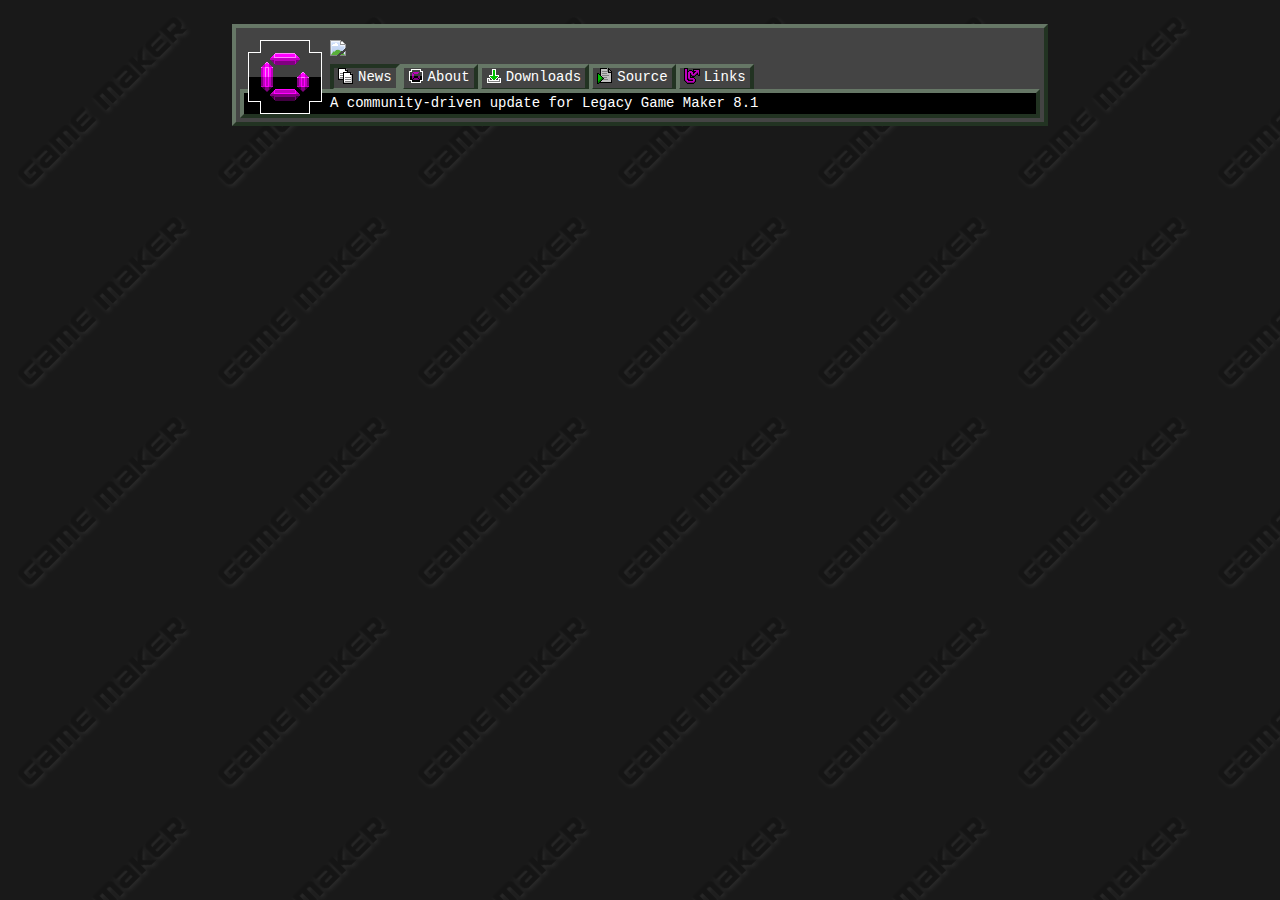
==== src/index.html @ 3e6f1ca6 "mobile layout, no js mode" ====
<!DOCTYPE html>
<html lang="en">
    <head>
        <meta http-equiv="content-type" content="text/html; charset=UTF-8">
        <meta http-equiv="pragma" content="no-cache">
        <meta http-equiv="expires" content="-1">
        <meta name="viewport" content="width=device-width, initial-scale=1"/>
        <meta name="darkreader-lock">
        <link rel="icon" type="image/png" href="images/favicon.png">
        <link rel="stylesheet" href="style.css">        
        <title>8.2 Project</title>
    </head>

    <body onresize='adjust_title();'>
		<div id="desktop header" style="display:none;">
            <img src="images/gm82.png" style="float:left; image-rendering:pixelated; position:relative; z-index:3;"/>
            <img src="images/header.png" style="image-rendering:pixelated; padding-top: 8px; padding-bottom: 5px;"/>            
        </div>
        <div id="mobile header">
            <img src="images/gm82.png" style="display: block; margin-left: auto; margin-right: auto; image-rendering:pixelated;"/>
            <img src="images/header.png" style="image-rendering:pixelated; display: block; margin-left: auto; margin-right: auto; padding-bottom: 8px;"/>      
        </div>
        <nav class="maintabs" id="Tabs"></nav>
        <h2 class="mainhead">A community-driven update for Legacy Game Maker 8.1</h2>
        <noscript><p>This website requires javascript to control the tabs, and to adjust to a mobile layout.</p></noscript>
		<main class="tabdiv" id="News">
        <noscript><h2 class="mainhead">News</h2></noscript>
			<!-- NEWS PLACEHOLDER -->
		</main>
        <main class="tabdiv" id="About">
        <noscript><h2 class="mainhead">About</h2></noscript>
			<section>
				<h2>What is 8.2?</h2>
                    <p>8.2 is an unofficial, unendorsed, open-source improvement patch for Game Maker 8.1 that we have been chipping away at since 2019. Main changes include:</p>
                    <br>
                    <list>
                        <li>New gm82 plaintext file format designed for source-control and external tools</li>
                        <li>New room editor designed from the ground up with dozens of new features</li>
                        <li>Fields, a new visual way to use type-checked creation code with the new room editor</li>
                        <li>File watcher to allow quick reloading from disk when using source control</li>
                        <li>Many improvements to the basic IDE layout and functionality</li>
                        <li>New ability to swap the order of create events and instance creation code</li>
                        <li>New drag-and-drop actions for Draw Self, User Event, Inherited Event and Inherit Object</li>
                        <li>Option for setting the default room settings when adding rooms</li>
                        <li>Re-added support for Bitmap fonts in the IDE and Games</li>
                        <li>Improved performance significantly when saving and loading projects</li>
                        <li>Improved test run times: we measured 600% faster testing in some projects</li>
                        <li>Improved compression of Game data (around 5-10%)</li>
                        <li>Dozens of custom-built native extensions extending the functionality of the Game Runner</li>
                        <li>Removed one frame of in-Game input lag</li>
                        <li>Removed unnecessary DirectPlay installation prompt in Windows 10</li>
                        <li>Fixed memory leak in the image editor that causes a crash after some time</li>
                        <li>Fixed massive Game slowdowns when joysticks are disconnected from the system</li>
                        <li>Fixed Game slowdowns and stuttering on Windows 10 by adjusting the thread scheduler</li>
                        <li>Fixed IDE access violations and unpredictable corruption of program files</li>
                        <li>Fixed foreign text turning into mojibake when loading a v8.0 gmk file</li>
                        <li>Fixed Game crashing when the computer is locked</li>
                        <li>Fixed the IDE and Games running out of memory too early</li>
                    </list>
                    <br>
                <h2>The Team behind 8.2</h2>
                    <table>
                        <tr><td><img class="border" src="images/floogle.png"/></td><td>Floogle<br>IDE and Runner Reverse Engineer, Extension Programmer, Tool Programmer</p></td></tr>
                        <tr><td><img class="border" src="images/renex.png"/></td><td>renex<br>Extension Programmer, UI Designer, Tool Programmer</p></td></tr>
                    </table>
                    <br>
                <h2>The new 8.2 Extensions and Tools</h2>
                    <p>As part of the project, we have a collection of extensions and tools built in GML and C++ to extend the capabilities of the Game Runner. Here's a primer:</p>
                    <br>
                    <list>
                        <li><img class="buticon" src="images/alpha.ico"/>Alpha<br>Apply transparency effects to the Game Window. Supports color-key and direct alpha mode.<br>&nbsp;</li>
                        <li><img class="buticon" src="images/anvil.ico"/>Anvil<br>Shader Linter and Compiler for DX9. Supports Studio-like GLSL, ShaderToy and HLSL9. Requires DirectX 9, and outputs ready-to-use code and packed shaders.<br>&nbsp;</li>
                        <li><img class="buticon" src="images/audio.ico"/>Audio<br>New sound extension based on Cute Framework. Supports Wav and Ogg formats with sound instance control and automatic music fading options. You can also use builtin Sound Resources added through the IDE.<br>&nbsp;</li>
                        <li><img class="buticon" src="images/chunk.ico"/>Chunk<br>Load parts of rooms saved to chunk files using the New Room Editor.<br>&nbsp;</li>
                        <li><img class="buticon" src="images/console.ico"/>Console<br>Open and manipulate a real Console Window, with extensive input and mode support.<br>&nbsp;</li>
                        <li><img class="buticon" src="images/core.ico"/>Core<br>Large collection of helper functions, and central solution for running and connecting the other extensions. Most of the 8.2 extensions require Core, and Core also fixes a few buggy built-in functions with invisible replacements.<br>&nbsp;</li>
                        <li><img class="buticon" src="images/drag.ico"/>Drag<br>Accept files when they're dragged onto the Game Window.<br>&nbsp;</li>
                        <li><img class="buticon" src="images/dx9.ico"/>DirectX 9<br>Upgrade your Game's visuals with Shader Programs and fast Vertex Buffer support.<br>&nbsp;</li>
                        <li><img class="buticon" src="images/gex.ico"/>GEX<br>Tool for automatically building and installing Extensions, used for rapid development.<br>&nbsp;</li>
                        <li><img class="buticon" src="images/gltf.ico"/>GLTF<br>Load and render complex animated GLTF models with ease in your 3D Games using DirectX 9.<br>&nbsp;</li>
                        <li><img class="buticon" src="images/joy.ico"/>Joystick<br>Wrapper for SDL2 Joystick. Replaces the builtin functions with a much more powerful api, with support for up to 16 concurrent joysticks of almost any model.<br>&nbsp;</li>
                        <li><img class="buticon" src="images/live.ico"/>Live<br>Edit rooms in realtime using a live connection to the New Room Editor.<br>&nbsp;</li>
                        <li><img class="buticon" src="images/net.ico"/>Network<br>Handle Memory Buffers and TCP/UDP Sockets. Also supports basic HTTP functionality.<br>&nbsp;</li>
                        <li><img class="buticon" src="images/room.ico"/>Room<br>A new room editor for the gm82 project format with dozens of new features. Required for using the new Fields feature, as well as instance and tile scaling, rotation and blending.<br>&nbsp;</li>
                        <li><img class="buticon" src="images/snd.ico"/>Sound<br>A FmodEx wrapper extension replacing the builtin sound api with a powerful sound engine with support for dozens of audio formats and advanced realtime effects. Currently stuck in a commercial license limbo, and provided mostly for compatibility with old projects.<br>&nbsp;</li>
                        <li><img class="buticon" src="images/video.ico"/>Video<br>Add Full Motion Video cutscenes to your Game, with support for multiple video tracks and rendering to surfaces. Includes a Video Encoder tool, and a Video Player for the custom rv2 format.</li>
                    </list>
			</section>
		</main>
		<main class="tabdiv" id="Downloads">
        <noscript><h2 class="mainhead">Downloads</h2></noscript>
			<section>
				<h2>Setup Wizard</h2>
                    <p>This is the recommended option.</p>
                    <a class="button" href="https://www.mediafire.com/file/bqwyde1k1s2hrz2/Game_Maker_8.2_Setup.exe/file" target="_blank"><img class="buticon" src="images/setup.png"/>Download Setup Wizard</a>
                    <p>Installs 8.2, the required Visual C Runtimes, Examples, Documentation, the new 8.2 Room Editor, the Model Viewer tool, and both Video Encoder and Video Player tools.</p>
			</section>
			<section>
				<h2>Portable Version</h2>
                    <p>Get the program files directly.</p>
                    <a class="button" href="https://www.mediafire.com/file/6l3h4dr7ajj6km2/Game_Maker_8.2_portable.7z/file" target="_blank"><img class="buticon" src="images/7z.png"/>Download "Portable"</a>
                    <p>Note that you'll need to manually associate any of the included tools, install or update your Visual C Runtime as needed, the recommended font and color scheme aren't set, and the program will still use the Windows Registry to store preferences.</p>
			</section>
		</main>
		<main class="tabdiv" id="Source">
        <noscript><h2 class="mainhead">Source</h2></noscript>
			<section>
				<h2>GitHub Organization</h2>
                    <p>We have a GitHub org where we store all the source code used to create the various extensions and components for the 8.2 Project.</p>
					<a class="button" href="https://github.com/GM82Project" target="_blank"><img class="buticon" src="images/github.png"/>8.2 Project on GitHub</a>
			</section>
			<section>
				<h2>Personal Repositories</h2>
                    <p>Various legacy or satellite components of the Project are stored on our personal GitHub pages. You can find links to those below.</p>
					<a class="button" href="https://github.com/omicronrex?tab=repositories" target="_blank"><img class="buticon" src="images/github.png"/>renex</a>
					<a class="button" href="https://github.com/skyfloogle?tab=repositories" target="_blank"><img class="buticon" src="images/github.png"/>Floogle</a>
			</section>
		</main>
		<main class="tabdiv" id="Links">
        <noscript><h2 class="mainhead">Links</h2></noscript>
			<section>
				<h2>Discord</h2>
                    <p>Join our Discord community for help and support.</p>                
                    <table class="border">
                        <tr><td><img src="images/discord.png"/></td><td>8.2 Project</td><td><a class="button" href="https://discord.gg/CMZKMS4NHM" target="_blank"><img class="buticon" src="images/tabs_Links.png"/>Join</td></tr>
                    </table>
                    <br>
				<h2>Links</h2>
                    <p>Here are some interesting projects created with 8.2.</p>
                    <table>
                        <tr><td><img class="screenshot" src="images/mkf.png"/></td><td><a href="https://fusion-fangaming.itch.io/mushroom-kingdom-fusion" target="_blank">Mushroom Kingdom Fusion</a><br>An unofficial, non-profit Mario fan-game crossed over with many other video game franchises.</td></tr>
                        <tr><td><img class="screenshot" src="images/elp.png"/></td><td><a href="https://github.com/elpaudio/elpAudio/" target="_blank">ElpAudio</a><br>Simple audio player using FMOD.</td></tr>
                        <tr><td><img class="screenshot" src="images/sre.png"/></td><td><a href="https://github.com/omicronrex/square-renex-engine" target="_blank">squarenex engine</a><br>A modern fork of various IWBTG engines, designed to utilize the new 8.2 features.</td></tr>
                        <tr><td><img class="screenshot" src="images/wf.png"/></td><td><a href="https://cherry-treehouse.itch.io/wannafest22" target="_blank">WannaFest 22</a><br>Developed by Cherry Treehouse for Fangame Marathon 2022's Blind Adventure event, WannaFest 22 is a fast-paced rollercoaster through hidden gaming gems of the past!</td></tr>
                        <tr><td><img class="screenshot" src="images/guy.png"/></td><td><a href="https://cherry-treehouse.itch.io/iwbtgr" target="_blank">I Wanna Be The Guy Remastered</a><br>This is a faithful remaster of the original I Wanna Be The Guy, aiming to balance the spirit of the original game with the desire for consistent physics like the fangames that came after while fixing some of the jank.</td></tr>
                        <tr><td><img class="screenshot" src="images/sb.png"/></td><td><a href="https://boll-team.itch.io/boll-deluxe" target="_blank">Boll Deluxe</a><br>A crossover fan game with Mario and Sonic, in which you progress through Mario-styled levels as various Mario or Sonic characters (plus a couple of guests).</td></tr>
                    </table>
			</section>
		</main>
    </body>
    
    <script type="text/javascript" src="script.js"></script>
</html>
---- src/style.css ----
@font-face {
    font-family: Jetbrains;
    src: local("Jetbrains"),
    url("fonts/JetBrainsMono-Regular.ttf") format("truetype"),
    font-display: swap;
}


html {
    background-image: url("images/black.PNG");
    overflow: scroll;
}


body {        
    max-width: 800px;
    margin: 0 auto;
    margin-top:24px;
    margin-bottom:24px;
    padding: 4px;
    padding-bottom: 0px;
    border-style: solid;
    border-width: 4px;
    border-left-color: #676;
    border-top-color: #676;
    border-right-color: #232;
    border-bottom-color: #232;
}

.maintabs {
    border-style: none;
    border-width: 0px;
    padding: 0px;    
    line-height:24px;
}

/*the thingy under the tabs*/
.mainhead {
    background-color: #000;
    margin-top: 0px;
    margin-bottom:4px;  
    line-height: 1.5em;
    padding-right: 0.2em;
    font-weight: normal; 
    position:relative;
    z-index:2;    
}

/* global button styling */
a.button, header, section > h2, .mainhead, .border {
    border-style: solid;
    border-width: 4px;
    border-left-color: #676;
    border-top-color: #676;
    border-right-color: #232;
    border-bottom-color: #232;
}

main {    
    scroll-margin-top: 300px;
}

section {
    padding-bottom:4px;
}

body, a.button {
    background-color: #444;
    font: 14px "Jetbrains","Courier New",monospace;
    color: #fff;
}

main header {
    display: flex;
}

header time {
    margin-left: auto;
}

header, main h2 {
    background-color: #808;    
    line-height: 1.5em;    
    padding-left: 0.2em;
    padding-right: 0.2em;
}

h2 {
	font-weight: normal;
	font-size: inherit;
	margin: inherit;
}

p {
    margin-top:4px;
    margin-bottom:8px;    
    padding-left:4px;
    vertical-align: middle;
}

list {
    display: block;
    margin-bottom: 10px;
}

li {
    margin-left: 16px;
}

table{
    margin-top:8px;
}

td {
    padding-left:4px;
    padding-right:4px;
}

a {
    color: #f0f;
    white-space: nowrap;
}

a.button {    
    height: 1.25em;
    line-height: 29px;
    padding-top:2px;            
    padding-bottom:2px;            
    padding-left:4px;
    padding-right:4px;
	text-decoration: none;
    -webkit-user-select: none;
    -ms-user-select: none;
    user-select: none;
}

a.button:active {
    padding-left:5px;
    padding-right:3px;
    border-left-color: #232;
    border-top-color: #232;
    border-right-color: #676;
    border-bottom-color: #676;
}

.buticon {
    width: 16px;
    height: 16px;
    padding-right:4px;
    margin-bottom: -3px;
    image-rendering: pixelated;
}

a.tab,a.activetab {
    line-height: 1.5em;
    padding-top: 1px;
    padding-bottom: 3px;
    position:relative;
    z-index:1;
}

a.tab:active,a.activetab:active {

    padding-left:5px;
    padding-right:3px;
    border-left-color: #232;
    border-top-color: #232;
    border-right-color: #676;
}

a.activetab {
    border-left-color: #232;
    border-top-color: #232;
    border-right-color: #676;
    border-bottom-color: #676;
}

.screenshot {
    width: 96px;
    height: 64px;
}
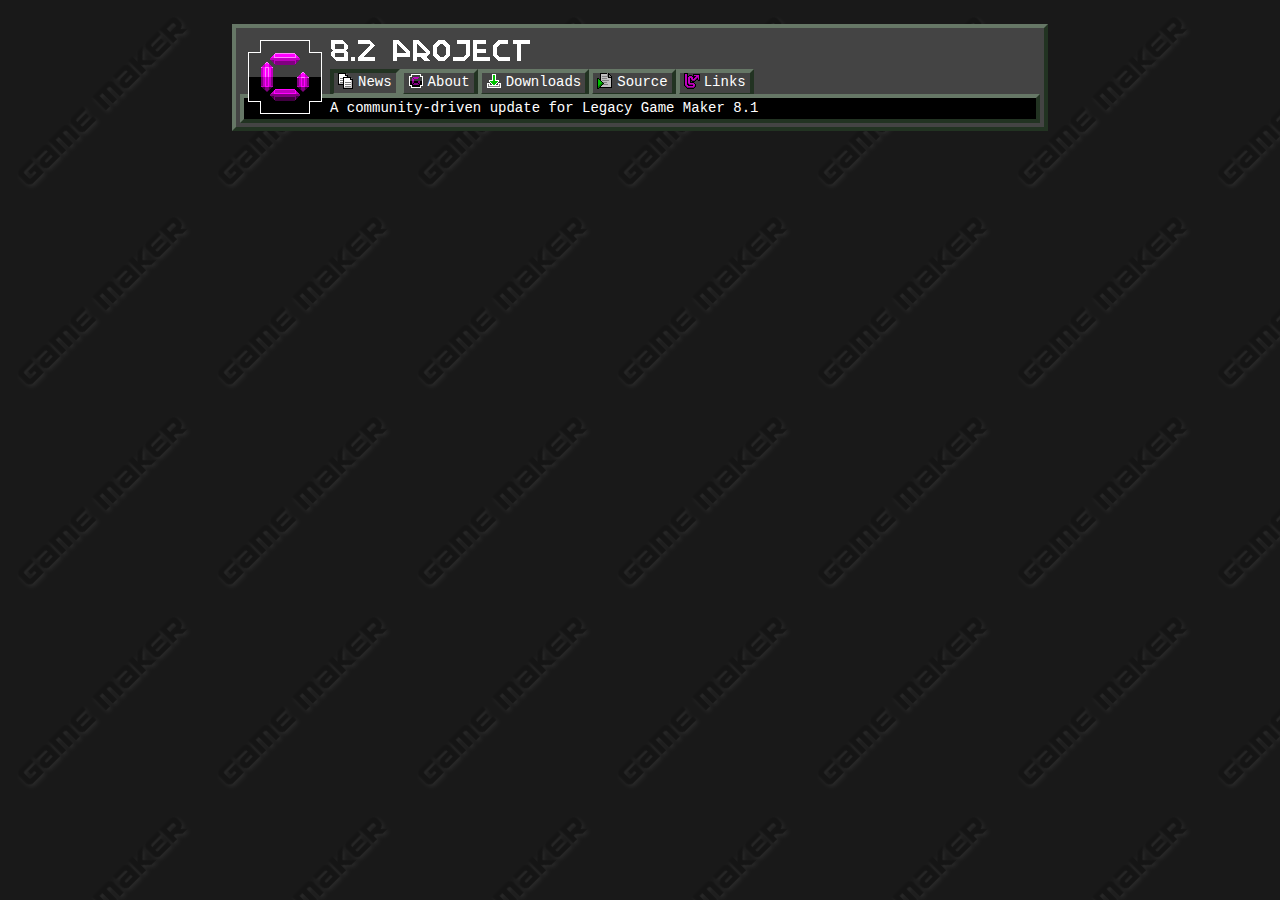
==== commit 3f1129e0: "optimize images" ====
--- a/src/index.html
+++ b/src/index.html
@@ -12,7 +12,7 @@
     </head>
 
     <body onresize='adjust_title();'>
-		<div id="desktop header" style="display:none;">
+        <div id="desktop header" style="display:none;">
             <img src="images/gm82.png" style="float:left; image-rendering:pixelated; position:relative; z-index:3;"/>
             <img src="images/header.png" style="image-rendering:pixelated; padding-top: 8px; padding-bottom: 5px;"/>            
         </div>
@@ -23,14 +23,14 @@
         <nav class="maintabs" id="Tabs"></nav>
         <h2 class="mainhead">A community-driven update for Legacy Game Maker 8.1</h2>
         <noscript><p>This website requires javascript to control the tabs, and to adjust to a mobile layout.</p></noscript>
-		<main class="tabdiv" id="News">
+        <main class="tabdiv" id="News">
         <noscript><h2 class="mainhead">News</h2></noscript>
-			<!-- NEWS PLACEHOLDER -->
-		</main>
+            <!-- NEWS PLACEHOLDER -->
+        </main>
         <main class="tabdiv" id="About">
         <noscript><h2 class="mainhead">About</h2></noscript>
-			<section>
-				<h2>What is 8.2?</h2>
+            <section>
+                <h2>What is 8.2?</h2>
                     <p>8.2 is an unofficial, unendorsed, open-source improvement patch for Game Maker 8.1 that we have been chipping away at since 2019. Main changes include:</p>
                     <br>
                     <list>
@@ -47,7 +47,7 @@
                         <li>Improved test run times: we measured 600% faster testing in some projects</li>
                         <li>Improved compression of Game data (around 5-10%)</li>
                         <li>Dozens of custom-built native extensions extending the functionality of the Game Runner</li>
-                        <li>Removed one frame of in-Game input lag</li>
+                        <li>Removed one frame of in-game input lag</li>
                         <li>Removed unnecessary DirectPlay installation prompt in Windows 10</li>
                         <li>Fixed memory leak in the image editor that causes a crash after some time</li>
                         <li>Fixed massive Game slowdowns when joysticks are disconnected from the system</li>
@@ -60,83 +60,84 @@
                     <br>
                 <h2>The Team behind 8.2</h2>
                     <table>
-                        <tr><td><img class="border" src="images/floogle.png"/></td><td>Floogle<br>IDE and Runner Reverse Engineer, Extension Programmer, Tool Programmer</p></td></tr>
-                        <tr><td><img class="border" src="images/renex.png"/></td><td>renex<br>Extension Programmer, UI Designer, Tool Programmer</p></td></tr>
+                        <tr><td><img loading="lazy" class="border" src="images/floogle.png"/></td><td>Floogle<br>IDE and Runner Reverse Engineer, Extension Programmer, Tool Programmer</p></td></tr>
+                        <tr><td><img loading="lazy" class="border" src="images/renex.png"/></td><td>renex<br>Extension Programmer, UI Designer, Tool Programmer</p></td></tr>
                     </table>
                     <br>
                 <h2>The new 8.2 Extensions and Tools</h2>
                     <p>As part of the project, we have a collection of extensions and tools built in GML and C++ to extend the capabilities of the Game Runner. Here's a primer:</p>
                     <br>
                     <list>
-                        <li><img class="buticon" src="images/alpha.ico"/>Alpha<br>Apply transparency effects to the Game Window. Supports color-key and direct alpha mode.<br>&nbsp;</li>
-                        <li><img class="buticon" src="images/anvil.ico"/>Anvil<br>Shader Linter and Compiler for DX9. Supports Studio-like GLSL, ShaderToy and HLSL9. Requires DirectX 9, and outputs ready-to-use code and packed shaders.<br>&nbsp;</li>
-                        <li><img class="buticon" src="images/audio.ico"/>Audio<br>New sound extension based on Cute Framework. Supports Wav and Ogg formats with sound instance control and automatic music fading options. You can also use builtin Sound Resources added through the IDE.<br>&nbsp;</li>
-                        <li><img class="buticon" src="images/chunk.ico"/>Chunk<br>Load parts of rooms saved to chunk files using the New Room Editor.<br>&nbsp;</li>
-                        <li><img class="buticon" src="images/console.ico"/>Console<br>Open and manipulate a real Console Window, with extensive input and mode support.<br>&nbsp;</li>
-                        <li><img class="buticon" src="images/core.ico"/>Core<br>Large collection of helper functions, and central solution for running and connecting the other extensions. Most of the 8.2 extensions require Core, and Core also fixes a few buggy built-in functions with invisible replacements.<br>&nbsp;</li>
-                        <li><img class="buticon" src="images/drag.ico"/>Drag<br>Accept files when they're dragged onto the Game Window.<br>&nbsp;</li>
-                        <li><img class="buticon" src="images/dx9.ico"/>DirectX 9<br>Upgrade your Game's visuals with Shader Programs and fast Vertex Buffer support.<br>&nbsp;</li>
-                        <li><img class="buticon" src="images/gex.ico"/>GEX<br>Tool for automatically building and installing Extensions, used for rapid development.<br>&nbsp;</li>
-                        <li><img class="buticon" src="images/gltf.ico"/>GLTF<br>Load and render complex animated GLTF models with ease in your 3D Games using DirectX 9.<br>&nbsp;</li>
-                        <li><img class="buticon" src="images/joy.ico"/>Joystick<br>Wrapper for SDL2 Joystick. Replaces the builtin functions with a much more powerful api, with support for up to 16 concurrent joysticks of almost any model.<br>&nbsp;</li>
-                        <li><img class="buticon" src="images/live.ico"/>Live<br>Edit rooms in realtime using a live connection to the New Room Editor.<br>&nbsp;</li>
-                        <li><img class="buticon" src="images/net.ico"/>Network<br>Handle Memory Buffers and TCP/UDP Sockets. Also supports basic HTTP functionality.<br>&nbsp;</li>
-                        <li><img class="buticon" src="images/room.ico"/>Room<br>A new room editor for the gm82 project format with dozens of new features. Required for using the new Fields feature, as well as instance and tile scaling, rotation and blending.<br>&nbsp;</li>
-                        <li><img class="buticon" src="images/snd.ico"/>Sound<br>A FmodEx wrapper extension replacing the builtin sound api with a powerful sound engine with support for dozens of audio formats and advanced realtime effects. Currently stuck in a commercial license limbo, and provided mostly for compatibility with old projects.<br>&nbsp;</li>
-                        <li><img class="buticon" src="images/video.ico"/>Video<br>Add Full Motion Video cutscenes to your Game, with support for multiple video tracks and rendering to surfaces. Includes a Video Encoder tool, and a Video Player for the custom rv2 format.</li>
+                        <li><img loading="lazy" class="buticon" src="images/alpha.png"/>Alpha<br>Apply transparency effects to the Game Window. Supports color-key and direct alpha mode.<br>&nbsp;</li>
+                        <li><img loading="lazy" class="buticon" src="images/anvil.png"/>Anvil<br>Shader Linter and Compiler for DX9. Supports Studio-like GLSL, ShaderToy and HLSL9. Requires DirectX 9, and outputs ready-to-use code and packed shaders.<br>&nbsp;</li>
+                        <li><img loading="lazy" class="buticon" src="images/audio.png"/>Audio<br>New sound extension based on Cute Framework. Supports Wav and Ogg formats with sound instance control and automatic music fading options. You can also use builtin Sound Resources added through the IDE.<br>&nbsp;</li>
+                        <li><img loading="lazy" class="buticon" src="images/chunk.png"/>Chunk<br>Load parts of rooms saved to chunk files using the New Room Editor.<br>&nbsp;</li>
+                        <li><img loading="lazy" class="buticon" src="images/console.png"/>Console<br>Open and manipulate a real Console Window, with extensive input and mode support.<br>&nbsp;</li>
+                        <li><img loading="lazy" class="buticon" src="images/core.png"/>Core<br>Large collection of helper functions, and central solution for running and connecting the other extensions. Most of the 8.2 extensions require Core, and Core also fixes a few buggy built-in functions with invisible replacements.<br>&nbsp;</li>
+                        <li><img loading="lazy" class="buticon" src="images/drag.png"/>Drag<br>Accept files when they're dragged onto the Game Window.<br>&nbsp;</li>
+                        <li><img loading="lazy" class="buticon" src="images/dx9.png"/>DirectX 9<br>Upgrade your Game's visuals with Shader Programs and fast Vertex Buffer support.<br>&nbsp;</li>
+                        <li><img loading="lazy" class="buticon" src="images/gex.png"/>GEX<br>Tool for automatically building and installing Extensions, used for rapid development.<br>&nbsp;</li>
+                        <li><img loading="lazy" class="buticon" src="images/gltf.png"/>GLTF<br>Load and render complex animated GLTF models with ease in your 3D Games using DirectX 9.<br>&nbsp;</li>
+                        <li><img loading="lazy" class="buticon" src="images/joy.png"/>Joystick<br>Wrapper for SDL2 Joystick. Replaces the builtin functions with a much more powerful api, with support for up to 16 concurrent joysticks of almost any model.<br>&nbsp;</li>
+                        <li><img loading="lazy" class="buticon" src="images/live.png"/>Live<br>Edit rooms in realtime using a live connection to the New Room Editor.<br>&nbsp;</li>
+                        <li><img loading="lazy" class="buticon" src="images/net.png"/>Network<br>Handle Memory Buffers and TCP/UDP Sockets. Also supports basic HTTP functionality.<br>&nbsp;</li>
+                        <li><img loading="lazy" class="buticon" src="images/room.png"/>Room<br>A new room editor for the gm82 project format with dozens of new features. Required for using the new Fields feature, as well as instance and tile scaling, rotation and blending.<br>&nbsp;</li>
+                        <li><img loading="lazy" class="buticon" src="images/snd.png"/>Sound<br>A FmodEx wrapper extension replacing the builtin sound api with a powerful sound engine with support for dozens of audio formats and advanced realtime effects. Currently stuck in a commercial license limbo, and provided mostly for compatibility with old projects.<br>&nbsp;</li>
+                        <li><img loading="lazy" class="buticon" src="images/video.png"/>Video<br>Add Full Motion Video cutscenes to your Game, with support for multiple video tracks and rendering to surfaces. Includes a Video Encoder tool, and a Video Player for the custom rv2 format.</li>
                     </list>
-			</section>
-		</main>
-		<main class="tabdiv" id="Downloads">
+            </section>
+        </main>
+        <main class="tabdiv" id="Downloads">
         <noscript><h2 class="mainhead">Downloads</h2></noscript>
-			<section>
-				<h2>Setup Wizard</h2>
+            <section>
+                <h2>Setup Wizard</h2>
                     <p>This is the recommended option.</p>
-                    <a class="button" href="https://www.mediafire.com/file/bqwyde1k1s2hrz2/Game_Maker_8.2_Setup.exe/file" target="_blank"><img class="buticon" src="images/setup.png"/>Download Setup Wizard</a>
+                    <a class="button" href="https://www.mediafire.com/file/bqwyde1k1s2hrz2/Game_Maker_8.2_Setup.exe/file" target="_blank"><img loading="lazy" class="buticon" src="images/setup.png"/>Download Setup Wizard</a>
                     <p>Installs 8.2, the required Visual C Runtimes, Examples, Documentation, the new 8.2 Room Editor, the Model Viewer tool, and both Video Encoder and Video Player tools.</p>
-			</section>
-			<section>
-				<h2>Portable Version</h2>
+            </section>
+            <section>
+                <h2>Portable Version</h2>
                     <p>Get the program files directly.</p>
-                    <a class="button" href="https://www.mediafire.com/file/6l3h4dr7ajj6km2/Game_Maker_8.2_portable.7z/file" target="_blank"><img class="buticon" src="images/7z.png"/>Download "Portable"</a>
+                    <a class="button" href="https://www.mediafire.com/file/6l3h4dr7ajj6km2/Game_Maker_8.2_portable.7z/file" target="_blank"><img loading="lazy" class="buticon" src="images/7z.png"/>Download "Portable"</a>
                     <p>Note that you'll need to manually associate any of the included tools, install or update your Visual C Runtime as needed, the recommended font and color scheme aren't set, and the program will still use the Windows Registry to store preferences.</p>
-			</section>
-		</main>
-		<main class="tabdiv" id="Source">
+            </section>
+        </main>
+        <main class="tabdiv" id="Source">
         <noscript><h2 class="mainhead">Source</h2></noscript>
-			<section>
-				<h2>GitHub Organization</h2>
+            <section>
+                <h2>GitHub Organization</h2>
                     <p>We have a GitHub org where we store all the source code used to create the various extensions and components for the 8.2 Project.</p>
-					<a class="button" href="https://github.com/GM82Project" target="_blank"><img class="buticon" src="images/github.png"/>8.2 Project on GitHub</a>
-			</section>
-			<section>
-				<h2>Personal Repositories</h2>
+                    <a class="button" href="https://github.com/GM82Project" target="_blank"><img loading="lazy" class="buticon" src="images/github.png"/>8.2 Project on GitHub</a>
+            </section>
+            <section>
+                <h2>Personal Repositories</h2>
                     <p>Various legacy or satellite components of the Project are stored on our personal GitHub pages. You can find links to those below.</p>
-					<a class="button" href="https://github.com/omicronrex?tab=repositories" target="_blank"><img class="buticon" src="images/github.png"/>renex</a>
-					<a class="button" href="https://github.com/skyfloogle?tab=repositories" target="_blank"><img class="buticon" src="images/github.png"/>Floogle</a>
-			</section>
-		</main>
-		<main class="tabdiv" id="Links">
+                    <a class="button" href="https://github.com/omicronrex?tab=repositories" target="_blank"><img loading="lazy" class="buticon" src="images/github.png"/>renex</a>
+                    <a class="button" href="https://github.com/skyfloogle?tab=repositories" target="_blank"><img loading="lazy" class="buticon" src="images/github.png"/>Floogle</a>
+            </section>
+        </main>
+        <main class="tabdiv" id="Links">
         <noscript><h2 class="mainhead">Links</h2></noscript>
-			<section>
-				<h2>Discord</h2>
-                    <p>Join our Discord community for help and support.</p>                
+            <section>
+                <h2>Discord</h2>
+                    <p>Join our Discord community!</p>                
                     <table class="border">
-                        <tr><td><img src="images/discord.png"/></td><td>8.2 Project</td><td><a class="button" href="https://discord.gg/CMZKMS4NHM" target="_blank"><img class="buticon" src="images/tabs_Links.png"/>Join</td></tr>
+                        <tr><td><img loading="lazy" src="images/discord.png"/></td><td>8.2 Project</td><td><a class="button" href="https://discord.gg/CMZKMS4NHM" target="_blank"><img loading="lazy" class="buticon" src="images/tabs_Links.png"/>Join</td></tr>
                     </table>
+                    <p>There, you can get help and support directly from the developers and users of the 8.2 ecosystem, and also find a showcase of other projects using it.</p>                
                     <br>
-				<h2>Links</h2>
+                <h2>Links</h2>
                     <p>Here are some interesting projects created with 8.2.</p>
                     <table>
-                        <tr><td><img class="screenshot" src="images/mkf.png"/></td><td><a href="https://fusion-fangaming.itch.io/mushroom-kingdom-fusion" target="_blank">Mushroom Kingdom Fusion</a><br>An unofficial, non-profit Mario fan-game crossed over with many other video game franchises.</td></tr>
-                        <tr><td><img class="screenshot" src="images/elp.png"/></td><td><a href="https://github.com/elpaudio/elpAudio/" target="_blank">ElpAudio</a><br>Simple audio player using FMOD.</td></tr>
-                        <tr><td><img class="screenshot" src="images/sre.png"/></td><td><a href="https://github.com/omicronrex/square-renex-engine" target="_blank">squarenex engine</a><br>A modern fork of various IWBTG engines, designed to utilize the new 8.2 features.</td></tr>
-                        <tr><td><img class="screenshot" src="images/wf.png"/></td><td><a href="https://cherry-treehouse.itch.io/wannafest22" target="_blank">WannaFest 22</a><br>Developed by Cherry Treehouse for Fangame Marathon 2022's Blind Adventure event, WannaFest 22 is a fast-paced rollercoaster through hidden gaming gems of the past!</td></tr>
-                        <tr><td><img class="screenshot" src="images/guy.png"/></td><td><a href="https://cherry-treehouse.itch.io/iwbtgr" target="_blank">I Wanna Be The Guy Remastered</a><br>This is a faithful remaster of the original I Wanna Be The Guy, aiming to balance the spirit of the original game with the desire for consistent physics like the fangames that came after while fixing some of the jank.</td></tr>
-                        <tr><td><img class="screenshot" src="images/sb.png"/></td><td><a href="https://boll-team.itch.io/boll-deluxe" target="_blank">Boll Deluxe</a><br>A crossover fan game with Mario and Sonic, in which you progress through Mario-styled levels as various Mario or Sonic characters (plus a couple of guests).</td></tr>
+                        <tr><td><img loading="lazy" class="screenshot" src="images/mkf.png"/></td><td><a href="https://fusion-fangaming.itch.io/mushroom-kingdom-fusion" target="_blank">Mushroom Kingdom Fusion</a><br>An unofficial, non-profit Mario fan-game crossed over with many other video game franchises.</td></tr>
+                        <tr><td><img loading="lazy" class="screenshot" src="images/elp.png"/></td><td><a href="https://github.com/elpaudio/elpAudio/" target="_blank">elpAudio</a><br>Simple audio player using FMOD.</td></tr>
+                        <tr><td><img loading="lazy" class="screenshot" src="images/sre.png"/></td><td><a href="https://github.com/omicronrex/renex2-engine" target="_blank">renex² engine</a><br>A modern fork of various IWBTG engines, designed to utilize the new 8.2 features.</td></tr>
+                        <tr><td><img loading="lazy" class="screenshot" src="images/wf.png"/></td><td><a href="https://cherry-treehouse.itch.io/wannafest22" target="_blank">WannaFest 22</a><br>Developed by Cherry Treehouse for Fangame Marathon 2022's Blind Adventure event, WannaFest 22 is a fast-paced rollercoaster through hidden gaming gems of the past!</td></tr>
+                        <tr><td><img loading="lazy" class="screenshot" src="images/guy.png"/></td><td><a href="https://cherry-treehouse.itch.io/iwbtgr" target="_blank">I Wanna Be The Guy Remastered</a><br>This is a faithful remaster of the original I Wanna Be The Guy, aiming to balance the spirit of the original game with the desire for consistent physics like the fangames that came after while fixing some of the jank.</td></tr>
+                        <tr><td><img loading="lazy" class="screenshot" src="images/sb.png"/></td><td><a href="https://boll-team.itch.io/boll-deluxe" target="_blank">Boll Deluxe</a><br>A crossover fan game with Mario and Sonic, in which you progress through Mario-styled levels as various Mario or Sonic characters (plus a couple of guests).</td></tr>
                     </table>
-			</section>
-		</main>
+            </section>
+        </main>
     </body>
     
     <script type="text/javascript" src="script.js"></script>
--- a/src/style.css
+++ b/src/style.css
@@ -7,7 +7,7 @@
 
 
 html {
-    background-image: url("images/black.PNG");
+    background-image: url("images/black.png");
     overflow: scroll;
 }
 
@@ -64,10 +64,24 @@
     padding-bottom:4px;
 }
 
-body, a.button {
+body, a.button, code {
     background-color: #444;
     font: 14px "Jetbrains","Courier New",monospace;
     color: #fff;
+}
+
+code {
+    background-image: url("images/black.png");
+    padding:2px;
+    border-style: solid;
+    border-width: 4px;
+    border-left-color: #232;
+    border-top-color: #232;
+    border-right-color: #676;
+    border-bottom-color: #676;
+    display: block;
+    margin-bottom: -10px;
+    overflow:scroll;
 }
 
 main header {
@@ -160,7 +174,6 @@
 }
 
 a.tab:active,a.activetab:active {
-
     padding-left:5px;
     padding-right:3px;
     border-left-color: #232;
